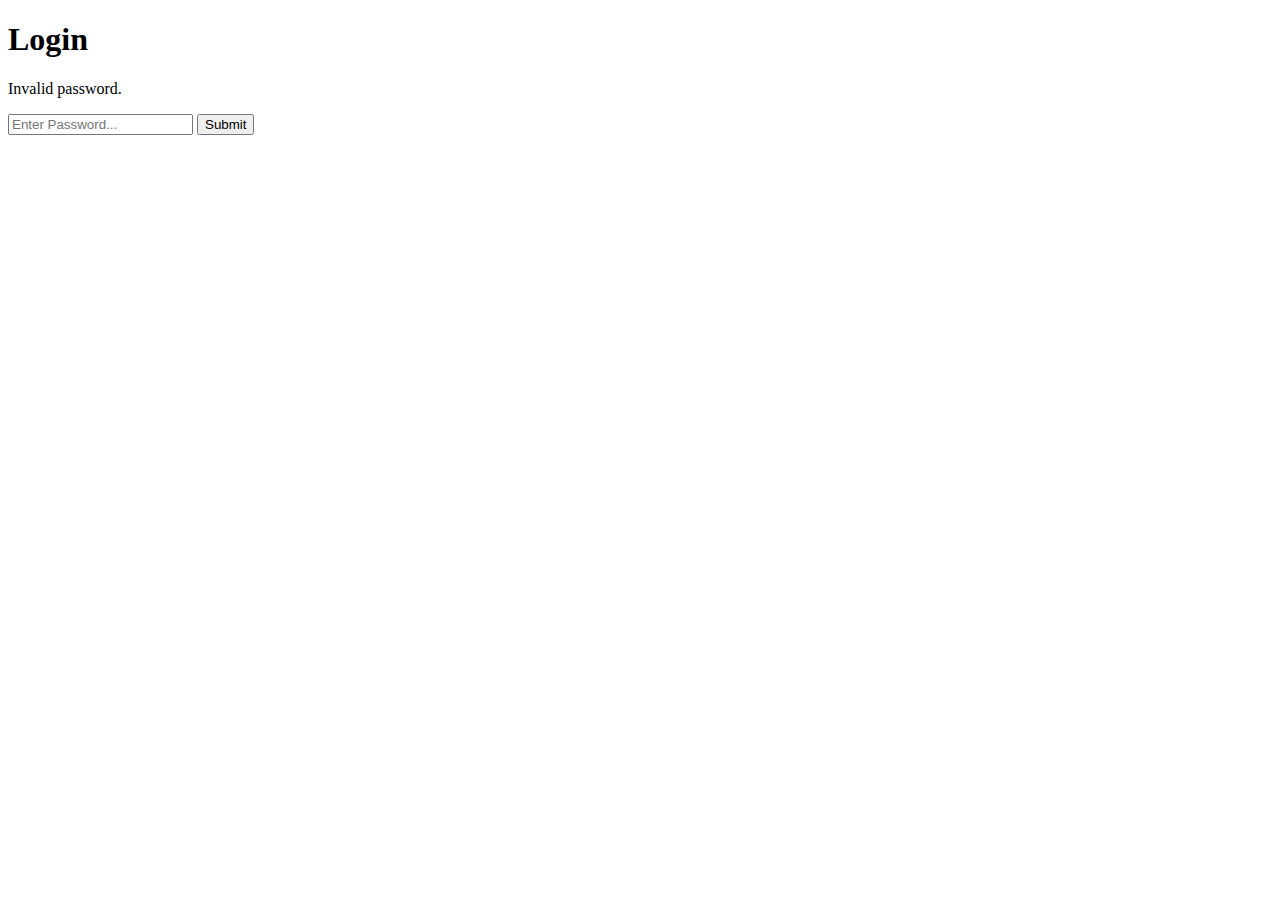
==== index.html @ 6e4caa8f "Update index.html" ====
<!DOCTYPE html>
<html lang="en">
  <head>
    <meta charset="UTF-8">
    <meta name="viewport" content="width=device-width, initial-scale=1.0">
    <meta http-equiv="X-UA-Compatible" content="ie=edge">
    <title>249470378508937150983170957135137573157098130751397509837109571375098371905713075013509837195087130</title>
    <link rel="stylesheet" href="style.css">
  </head>
  <body>
    <main id="main-holder">
      <h1 id="login-header">Login</h1>
      <div id="login-error-msg-holder">
        <p id="login-error-msg"> Invalid password. </p>
      </div>
      <form id="login-form" class="input">
        <input type="password" class="login-form-field" name="login" id="password-field" placeholder="Enter Password..." required />
        <input type="submit" id="login-form-submit" value="Submit" />
      </form>
    </main>
    <script>
      const loginForm = document.getElementById("login-form");
      const loginButton = document.getElementById("login-form-submit");
      const loginErrorMsg = document.getElementById("login-error-msg");
      let encoded - password = ("YTI5NWU0MiFAc2xvcEVHYW1lISQ=");
      let decoded - password = window.atob(encoded - password);
      a295e42!@slopEGame!$
      loginButton.addEventListener("click", (e) => {
        e.preventDefault();
        const password = loginForm.password.value;
        if (password === decoded - password) {
          alert("You have successfully logged in.");
          window.location.replace("unity.html");
        } else {
          loginErrorMsg.style.opacity = 1;
        }
      }) < \script > < /body> < /html>
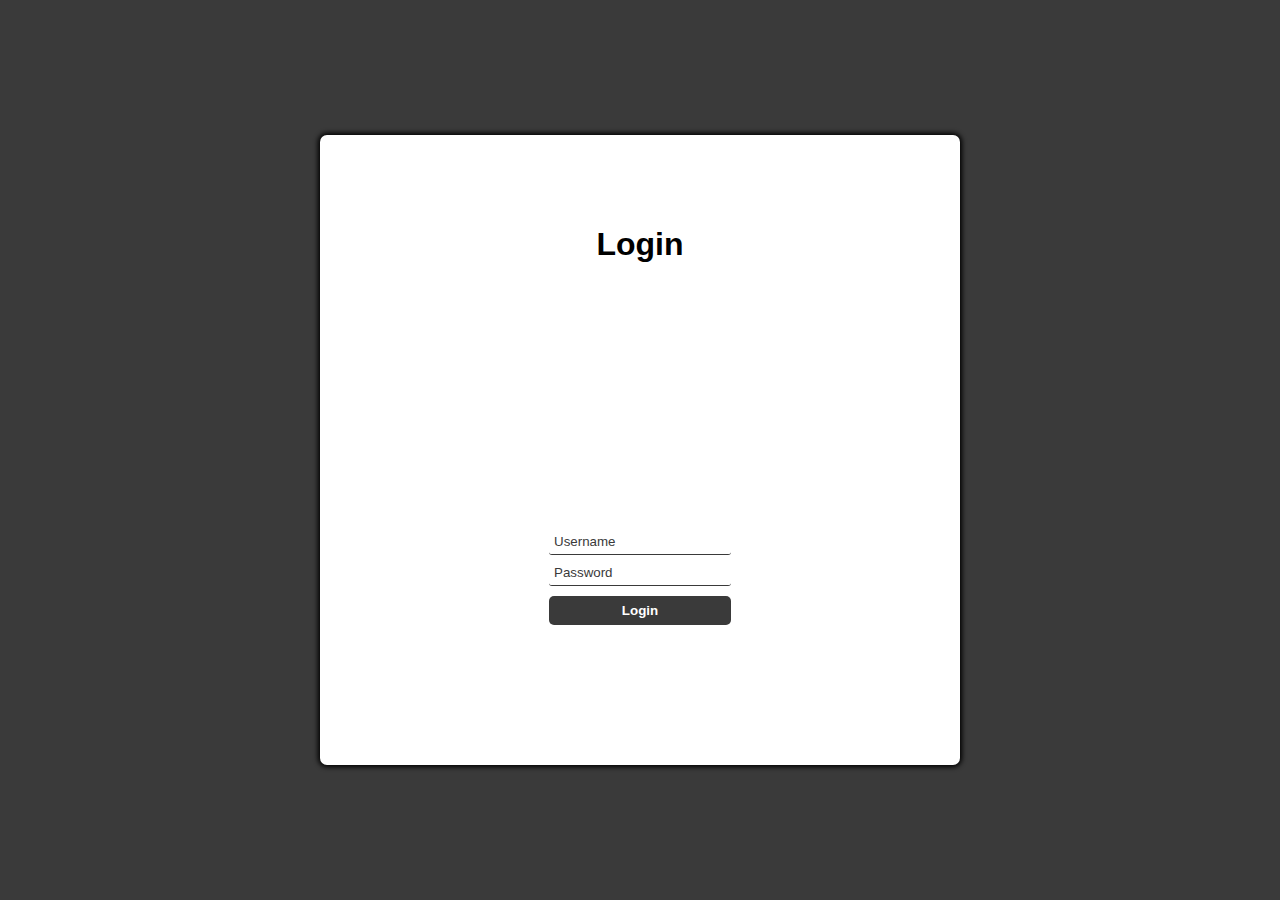
==== commit e057cf61: "Rename index2.html to index.html" ====
--- a/index.html
+++ b/index.html
@@ -1,37 +1,29 @@
 <!DOCTYPE html>
 <html lang="en">
-  <head>
-    <meta charset="UTF-8">
-    <meta name="viewport" content="width=device-width, initial-scale=1.0">
-    <meta http-equiv="X-UA-Compatible" content="ie=edge">
-    <title>249470378508937150983170957135137573157098130751397509837109571375098371905713075013509837195087130</title>
-    <link rel="stylesheet" href="style.css">
-  </head>
-  <body>
-    <main id="main-holder">
-      <h1 id="login-header">Login</h1>
-      <div id="login-error-msg-holder">
-        <p id="login-error-msg"> Invalid password. </p>
-      </div>
-      <form id="login-form" class="input">
-        <input type="password" class="login-form-field" name="login" id="password-field" placeholder="Enter Password..." required />
-        <input type="submit" id="login-form-submit" value="Submit" />
-      </form>
-    </main>
-    <script>
-      const loginForm = document.getElementById("login-form");
-      const loginButton = document.getElementById("login-form-submit");
-      const loginErrorMsg = document.getElementById("login-error-msg");
-      let encoded - password = ("YTI5NWU0MiFAc2xvcEVHYW1lISQ=");
-      let decoded - password = window.atob(encoded - password);
-      a295e42!@slopEGame!$
-      loginButton.addEventListener("click", (e) => {
-        e.preventDefault();
-        const password = loginForm.password.value;
-        if (password === decoded - password) {
-          alert("You have successfully logged in.");
-          window.location.replace("unity.html");
-        } else {
-          loginErrorMsg.style.opacity = 1;
-        }
-      }) < \script > < /body> < /html>
+
+<head>
+  <meta charset="UTF-8">
+  <meta name="viewport" content="width=device-width, initial-scale=1.0">
+  <title>5930958172039871328570812375092813709837096874039876098170986701</title>
+  <link rel="stylesheet" href="style.css">
+  <script defer src="login.js"></script>
+</head>
+
+<body>
+  <main id="main-holder">
+    <h1 id="login-header">Login</h1>
+    
+    <div id="login-error-msg-holder">
+      <p id="login-error-msg">Invalid username <span id="error-msg-second-line">and/or password</span></p>
+    </div>
+    
+    <form id="login-form">
+      <input type="text" name="username" id="username-field" class="login-form-field" placeholder="Username">
+      <input type="password" name="password" id="password-field" class="login-form-field" placeholder="Password">
+      <input type="submit" value="Login" id="login-form-submit">
+    </form>
+  
+  </main>
+</body>
+
+</html>
--- a/style.css
+++ b/style.css
@@ -0,0 +1,78 @@
+
+html {
+  height: 100%;
+}
+
+body {
+  height: 100%;
+  margin: 0;
+  font-family: Arial, Helvetica, sans-serif;
+  display: grid;
+  justify-items: center;
+  align-items: center;
+  background-color: #3a3a3a;
+}
+
+#main-holder {
+  width: 50%;
+  height: 70%;
+  display: grid;
+  justify-items: center;
+  align-items: center;
+  background-color: white;
+  border-radius: 7px;
+  box-shadow: 0px 0px 5px 2px black;
+}
+
+#login-error-msg-holder {
+  width: 100%;
+  height: 100%;
+  display: grid;
+  justify-items: center;
+  align-items: center;
+}
+
+#login-error-msg {
+  width: 23%;
+  text-align: center;
+  margin: 0;
+  padding: 5px;
+  font-size: 12px;
+  font-weight: bold;
+  color: #8a0000;
+  border: 1px solid #8a0000;
+  background-color: #e58f8f;
+  opacity: 0;
+}
+
+#login-form {
+  align-self: flex-start;
+  display: grid;
+  justify-items: center;
+  align-items: center;
+}
+
+.login-form-field::placeholder {
+  color: #3a3a3a;
+}
+
+.login-form-field {
+  border: none;
+  border-bottom: 1px solid #3a3a3a;
+  margin-bottom: 10px;
+  border-radius: 3px;
+  outline: none;
+  padding: 0px 0px 5px 5px;
+}
+
+#login-form-submit {
+  width: 100%;
+  padding: 7px;
+  border: none;
+  border-radius: 5px;
+  color: white;
+  font-weight: bold;
+  background-color: #3a3a3a;
+  cursor: pointer;
+  outline: none;
+}
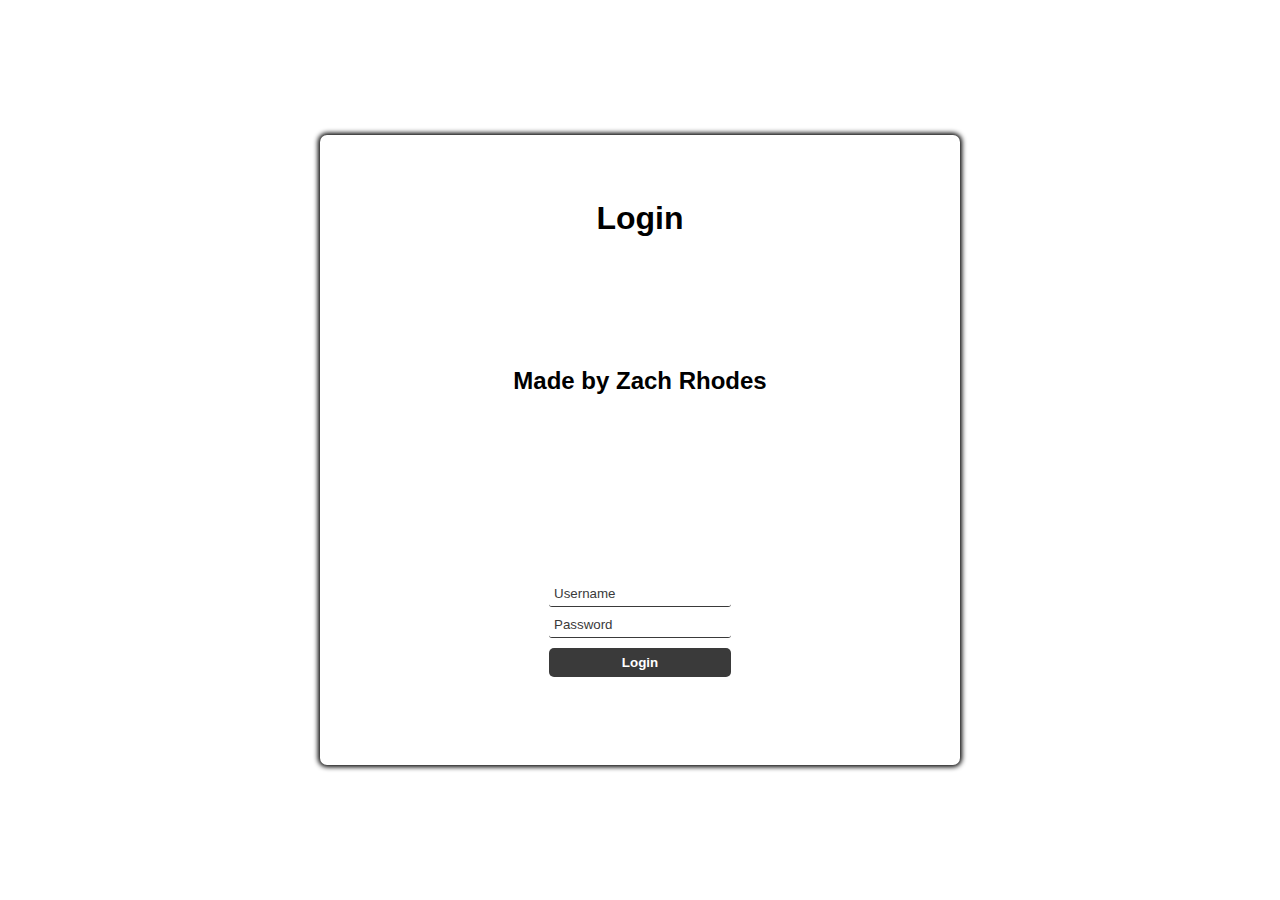
==== commit 594da65e: "Update index.html" ====
--- a/index.html
+++ b/index.html
@@ -12,6 +12,7 @@
 <body>
   <main id="main-holder">
     <h1 id="login-header">Login</h1>
+    <h2>Made by Zach Rhodes</h2>
     
     <div id="login-error-msg-holder">
       <p id="login-error-msg">Invalid username <span id="error-msg-second-line">and/or password</span></p>
--- a/style.css
+++ b/style.css
@@ -10,7 +10,7 @@
   display: grid;
   justify-items: center;
   align-items: center;
-  background-color: #3a3a3a;
+  background-image: url(https://media.tenor.com/2roX3uxz_68AAAAC/cat-space.gif)
 }
 
 #main-holder {
@@ -45,6 +45,10 @@
   opacity: 0;
 }
 
+#error-msg-second-line {
+  display: block;
+}
+
 #login-form {
   align-self: flex-start;
   display: grid;
